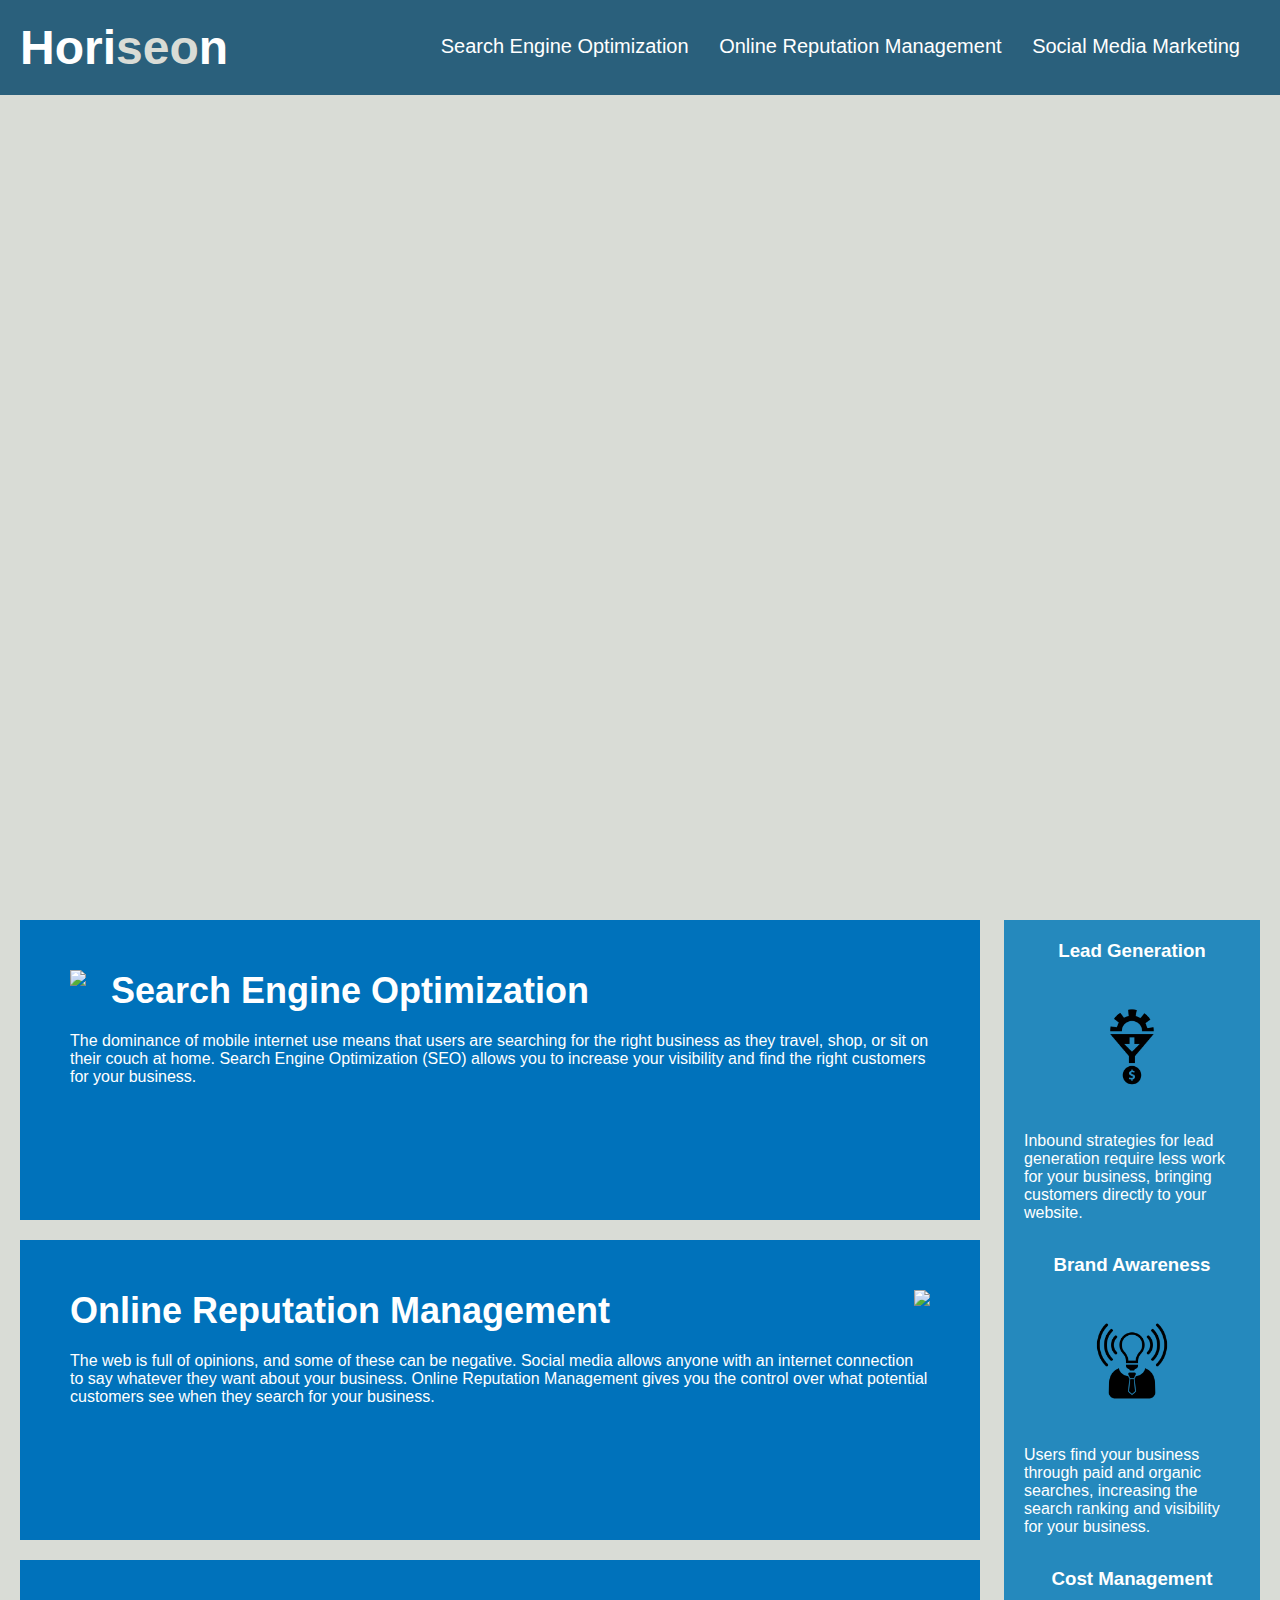
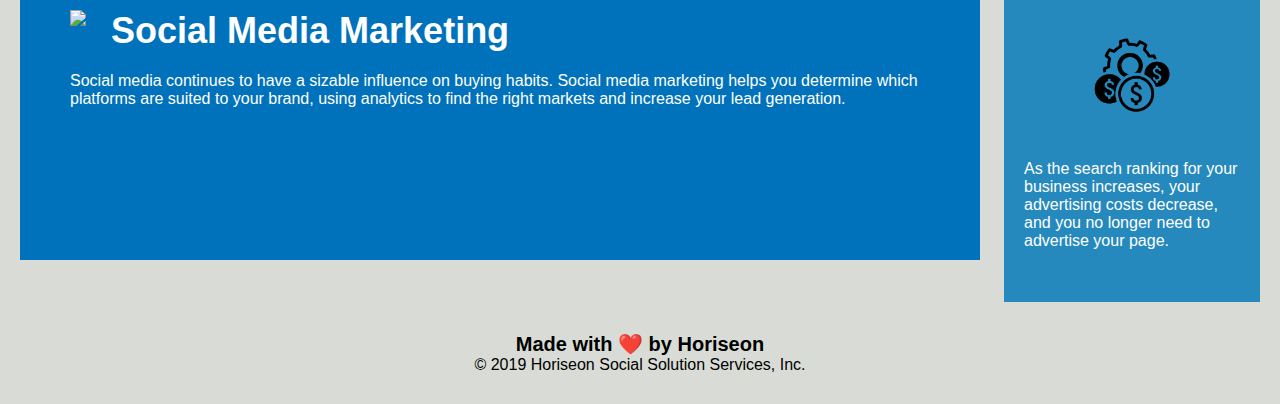
==== Develop/index.html @ 7e767935 "starter code" ====
<!DOCTYPE html>
<html lang="en-us">

<header>
    <meta charset="UTF-8" />
    <link rel="stylesheet" href="./assets/css/style.css">
    <title>website</title>
</header>

<body>
    <div class="header">
        <h1>Hori<span class="seo">seo</span>n</h1>
        <div>
            <ul>
                <li>
                    <a href="#search-engine-optimization">Search Engine Optimization</a>
                </li>
                <li>
                    <a href="#online-reputation-management">Online Reputation Management</a>
                </li>
                <li>
                    <a href="#social-media-marketing">Social Media Marketing</a>
                </li>
            </ul>
        </div>
    </div>
    <div class="hero"></div>
    <div class="content">
        <div class="search-engine-optimization">
            <img src="./assets/images/search-engine-optimization.jpg" class="float-left" />
            <h2>Search Engine Optimization</h2>
            <p>
                The dominance of mobile internet use means that users are searching for the right business as they travel, shop, or sit on their couch at home. Search Engine Optimization (SEO) allows you to increase your visibility and find the right customers for your business.
            </p>
        </div>
        <div id="online-reputation-management" class="online-reputation-management">
            <img src="./assets/images/online-reputation-management.jpg" class="float-right" />
            <h2>Online Reputation Management</h2>
            <p>
                The web is full of opinions, and some of these can be negative. Social media allows anyone with an internet connection to say whatever they want about your business. Online Reputation Management gives you the control over what potential customers see when they search for your business.
            </p>
        </div>
        <div id="social-media-marketing" class="social-media-marketing">
            <img src="./assets/images/social-media-marketing.jpg" class="float-left" />
            <h2>Social Media Marketing</h2>
            <p>
                Social media continues to have a sizable influence on buying habits. Social media marketing helps you determine which platforms are suited to your brand, using analytics to find the right markets and increase your lead generation.
            </p>
        </div>
    </div>
    <div class="benefits">
        <div class="benefit-lead">
            <h3>Lead Generation</h3>
            <img src="./assets/images/lead-generation.png" />
            <p>
                Inbound strategies for lead generation require less work for your business, bringing customers directly to your website.
            </p>
        </div>
        <div class="benefit-brand">
            <h3>Brand Awareness</h3>
            <img src="./assets/images/brand-awareness.png" />
            <p>
                Users find your business through paid and organic searches, increasing the search ranking and visibility for your business.
            </p>
        </div>
        <div class="benefit-cost">
            <h3>Cost Management</h3>
            <img src="./assets/images/cost-management.png"></img>
            <p>
                As the search ranking for your business increases, your advertising costs decrease, and you no longer need to advertise your page.
            </p>
        </div>
    </div>
    <div class="footer">
        <h2>Made with ❤️️ by Horiseon</h2>
        <p>
            &copy; 2019 Horiseon Social Solution Services, Inc.
        </p>
    </div>
</body>

</html>
---- Develop/assets/css/style.css ----
* {
    box-sizing: border-box;
    padding: 0;
    margin: 0;
}

body {
    background-color: #d9dcd6;
}

.header {
    padding: 20px;
    font-family: 'Trebuchet MS', 'Lucida Sans Unicode', 'Lucida Grande', 'Lucida Sans', Arial, sans-serif;
    background-color: #2a607c;
    color: #ffffff;
}

.header h1 {
    display: inline-block;
    font-size: 48px;
}

.header h1 .seo {
    color: #d9dcd6;
}

.header div {
    padding-top: 15px;
    margin-right: 20px;
    float: right;
    font-family: 'Gill Sans', 'Gill Sans MT', Calibri, 'Trebuchet MS', sans-serif;
    font-size: 20px;
}

.header div ul {
    list-style-type: none;
}

.header div ul li {
    display: inline-block;
    margin-left: 25px;
}

a {
    color: #ffffff;
    text-decoration: none;
}

p {
    font-size: 16px;
}

.hero {
    height: 800px;
    width: 100%;
    margin-bottom: 25px;
    background-image: url("../images/digital-marketing-meeting.jpg");
    background-size: cover;
    background-position: center;
}

.float-left {
    float: left;
    margin-right: 25px;
}

.float-right {
    float: right;
    margin-left: 25px;
}

.content {
    width: 75%;
    display: inline-block;
    margin-left: 20px;
}

.benefits {
    margin-right: 20px;
    padding: 20px;
    clear: both;
    float: right;
    width: 20%;
    height: 100%;
    font-family: 'Gill Sans', 'Gill Sans MT', Calibri, 'Trebuchet MS', sans-serif;
    background-color: #2589bd;
}

.benefit-lead {
    margin-bottom: 32px;
    color: #ffffff;
}

.benefit-brand {
    margin-bottom: 32px;
    color: #ffffff;
}

.benefit-cost {
    margin-bottom: 32px;
    color: #ffffff;
}

.benefit-lead h3 {
    margin-bottom: 10px;
    text-align: center;
}

.benefit-brand h3 {
    margin-bottom: 10px;
    text-align: center;
}

.benefit-cost h3 {
    margin-bottom: 10px;
    text-align: center;
}

.benefit-lead img {
    display: block;
    margin: 10px auto;
    max-width: 150px;
}

.benefit-brand img {
    display: block;
    margin: 10px auto;
    max-width: 150px;
}

.benefit-cost img {
    display: block;
    margin: 10px auto;
    max-width: 150px;
}

.search-engine-optimization {
    margin-bottom: 20px;
    padding: 50px;
    height: 300px;
    font-family: 'Gill Sans', 'Gill Sans MT', Calibri, 'Trebuchet MS', sans-serif;
    background-color: #0072bb;
    color: #ffffff;
}

.online-reputation-management {
    margin-bottom: 20px;
    padding: 50px;
    height: 300px;
    font-family: 'Gill Sans', 'Gill Sans MT', Calibri, 'Trebuchet MS', sans-serif;
    background-color: #0072bb;
    color: #ffffff;
}

.social-media-marketing {
    margin-bottom: 20px;
    padding: 50px;
    height: 300px;
    font-family: 'Gill Sans', 'Gill Sans MT', Calibri, 'Trebuchet MS', sans-serif;
    background-color: #0072bb;
    color: #ffffff;
}

.search-engine-optimization img {
    max-height: 200px;
}

.online-reputation-management img {
    max-height: 200px;
}

.social-media-marketing img {
    max-height: 200px;
}

.search-engine-optimization h2 {
    margin-bottom: 20px;
    font-size: 36px;
}

.online-reputation-management h2 {
    margin-bottom: 20px;
    font-size: 36px;
}

.social-media-marketing h2 {
    margin-bottom: 20px;
    font-size: 36px;
}

.footer {
    padding: 30px;
    clear: both;
    font-family: 'Trebuchet MS', 'Lucida Sans Unicode', 'Lucida Grande', 'Lucida Sans', Arial, sans-serif;
    text-align: center;
}

.footer h2 {
    font-size: 20px;
}
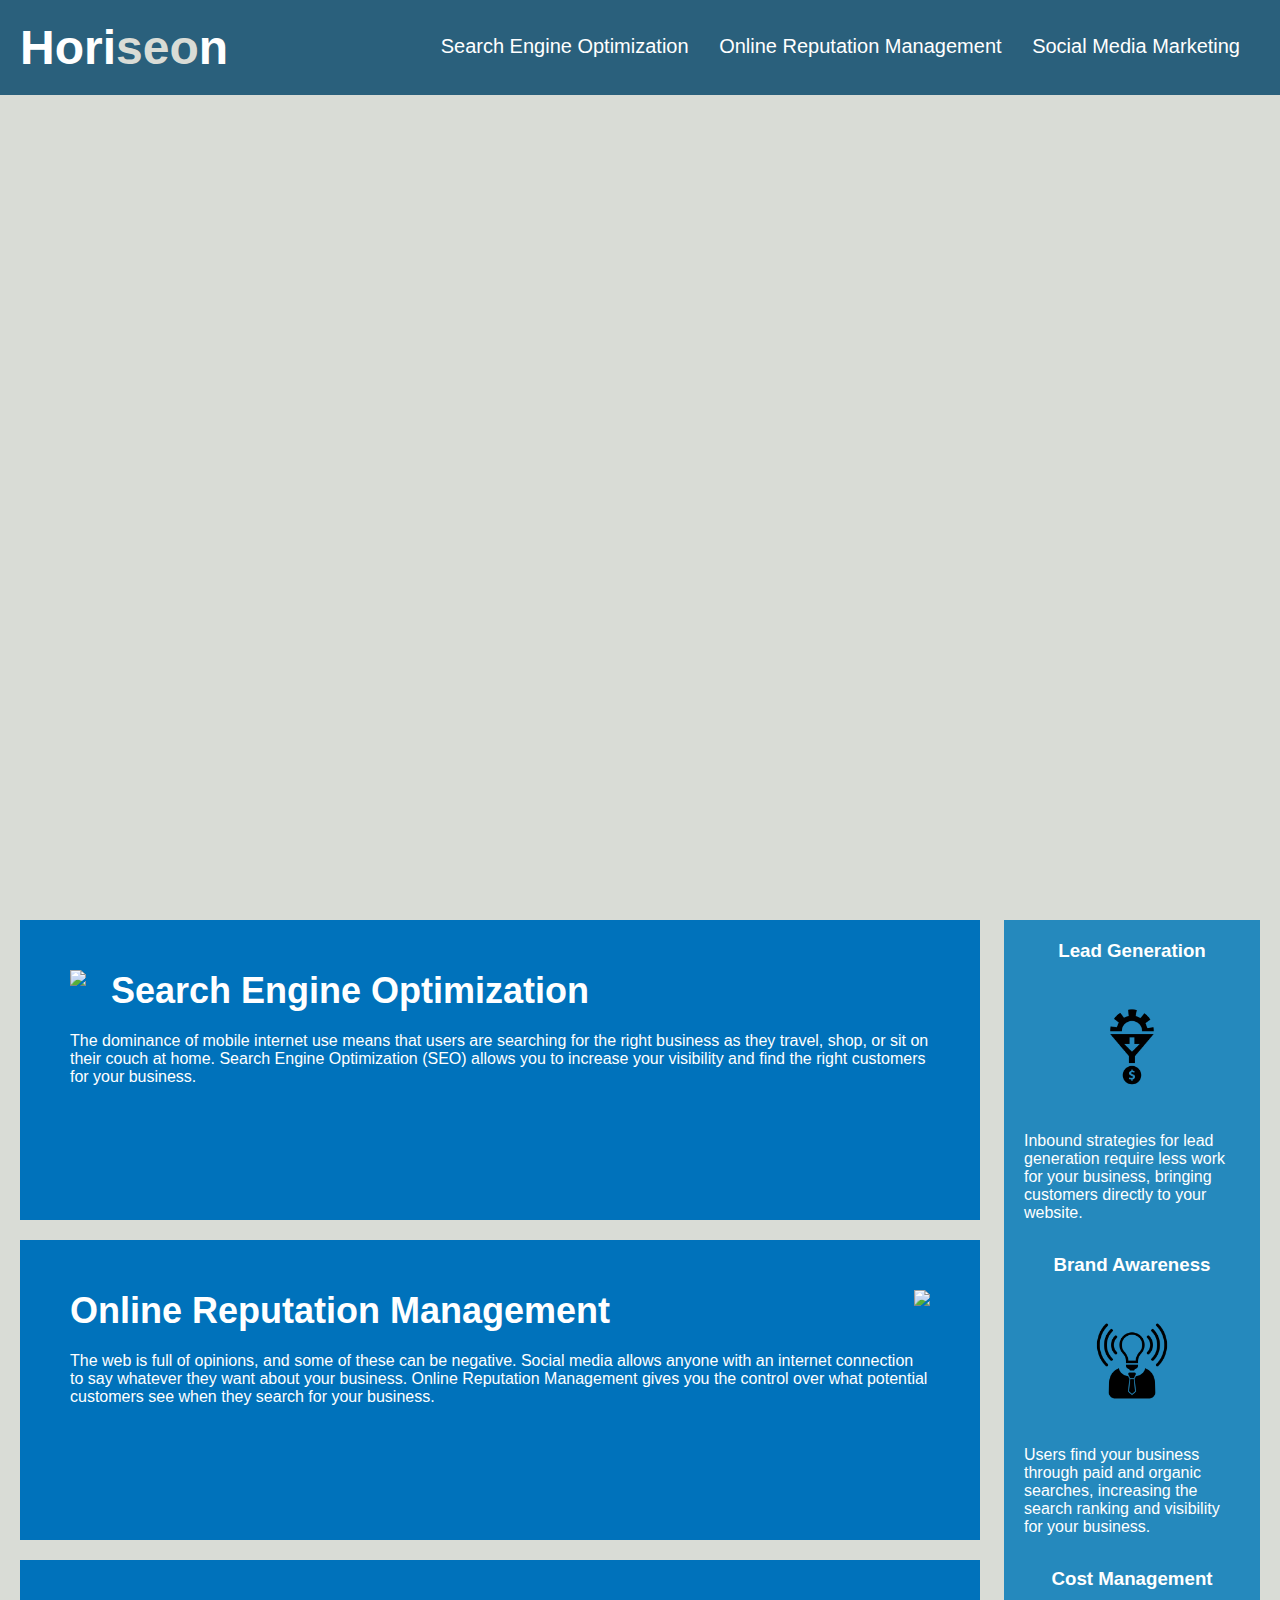
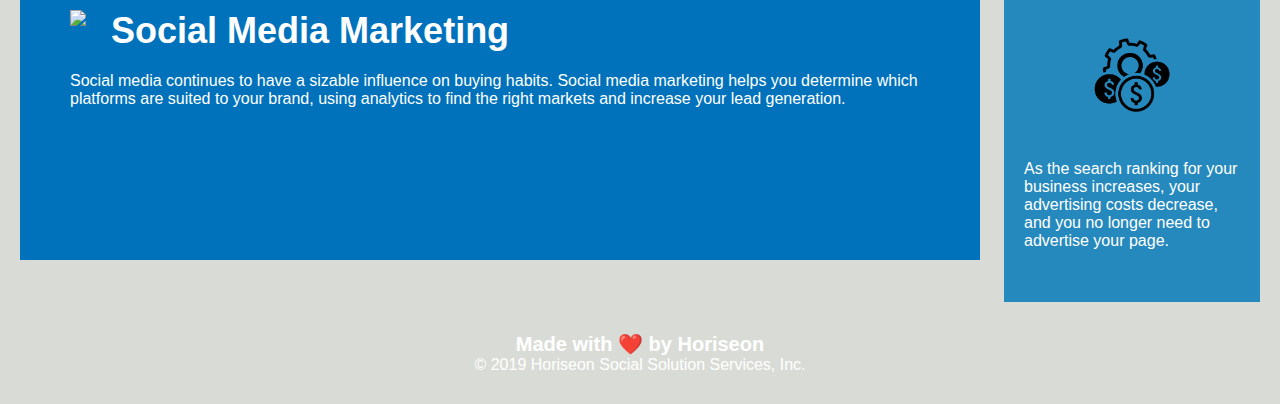
==== commit 171782c2: "website title and body styling changes" ====
--- a/Develop/index.html
+++ b/Develop/index.html
@@ -1,13 +1,14 @@
 <!DOCTYPE html>
-<html lang="en-us">
+<html lang="en">
 
 <header>
     <meta charset="UTF-8" />
     <link rel="stylesheet" href="./assets/css/style.css">
-    <title>website</title>
+    <title>Horiseon</title>
 </header>
 
 <body>
+    <!--navigation-->
     <div class="header">
         <h1>Hori<span class="seo">seo</span>n</h1>
         <div>
--- a/Develop/assets/css/style.css
+++ b/Develop/assets/css/style.css
@@ -1,200 +1,205 @@
 * {
-    box-sizing: border-box;
-    padding: 0;
-    margin: 0;
+  margin: 0;
+  padding: 0;
+  box-sizing: border-box;
 }
 
 body {
-    background-color: #d9dcd6;
+  /*applies styles to <body>*/
+  color: #ffffff;
+  background-color: #d9dcd6;
+  font-family: "Trebuchet MS", "Lucida Sans Unicode", "Lucida Grande",
+    "Lucida Sans", Arial, sans-serif;
 }
 
 .header {
-    padding: 20px;
-    font-family: 'Trebuchet MS', 'Lucida Sans Unicode', 'Lucida Grande', 'Lucida Sans', Arial, sans-serif;
-    background-color: #2a607c;
-    color: #ffffff;
+  padding: 20px;
+  font-family: "Trebuchet MS", "Lucida Sans Unicode", "Lucida Grande",
+    "Lucida Sans", Arial, sans-serif;
+  background-color: #2a607c;
 }
 
 .header h1 {
-    display: inline-block;
-    font-size: 48px;
+  display: inline-block;
+  font-size: 48px;
 }
 
 .header h1 .seo {
-    color: #d9dcd6;
+  color: #d9dcd6;
 }
 
 .header div {
-    padding-top: 15px;
-    margin-right: 20px;
-    float: right;
-    font-family: 'Gill Sans', 'Gill Sans MT', Calibri, 'Trebuchet MS', sans-serif;
-    font-size: 20px;
+  padding-top: 15px;
+  margin-right: 20px;
+  float: right;
+  font-family: "Gill Sans", "Gill Sans MT", Calibri, "Trebuchet MS", sans-serif;
+  font-size: 20px;
 }
 
 .header div ul {
-    list-style-type: none;
+  list-style-type: none;
 }
 
 .header div ul li {
-    display: inline-block;
-    margin-left: 25px;
+  display: inline-block;
+  margin-left: 25px;
 }
 
 a {
-    color: #ffffff;
-    text-decoration: none;
+  color: #ffffff;
+  text-decoration: none;
 }
 
 p {
-    font-size: 16px;
+  font-size: 16px;
 }
 
 .hero {
-    height: 800px;
-    width: 100%;
-    margin-bottom: 25px;
-    background-image: url("../images/digital-marketing-meeting.jpg");
-    background-size: cover;
-    background-position: center;
+  height: 800px;
+  width: 100%;
+  margin-bottom: 25px;
+  background-image: url("../images/digital-marketing-meeting.jpg");
+  background-size: cover;
+  background-position: center;
 }
 
 .float-left {
-    float: left;
-    margin-right: 25px;
+  float: left;
+  margin-right: 25px;
 }
 
 .float-right {
-    float: right;
-    margin-left: 25px;
+  float: right;
+  margin-left: 25px;
 }
 
 .content {
-    width: 75%;
-    display: inline-block;
-    margin-left: 20px;
+  width: 75%;
+  display: inline-block;
+  margin-left: 20px;
 }
 
 .benefits {
-    margin-right: 20px;
-    padding: 20px;
-    clear: both;
-    float: right;
-    width: 20%;
-    height: 100%;
-    font-family: 'Gill Sans', 'Gill Sans MT', Calibri, 'Trebuchet MS', sans-serif;
-    background-color: #2589bd;
+  margin-right: 20px;
+  padding: 20px;
+  clear: both;
+  float: right;
+  width: 20%;
+  height: 100%;
+  font-family: "Gill Sans", "Gill Sans MT", Calibri, "Trebuchet MS", sans-serif;
+  background-color: #2589bd;
 }
 
 .benefit-lead {
-    margin-bottom: 32px;
-    color: #ffffff;
+  margin-bottom: 32px;
+  color: #ffffff;
 }
 
 .benefit-brand {
-    margin-bottom: 32px;
-    color: #ffffff;
+  margin-bottom: 32px;
+  color: #ffffff;
 }
 
 .benefit-cost {
-    margin-bottom: 32px;
-    color: #ffffff;
+  margin-bottom: 32px;
+  color: #ffffff;
 }
 
 .benefit-lead h3 {
-    margin-bottom: 10px;
-    text-align: center;
+  margin-bottom: 10px;
+  text-align: center;
 }
 
 .benefit-brand h3 {
-    margin-bottom: 10px;
-    text-align: center;
+  margin-bottom: 10px;
+  text-align: center;
 }
 
 .benefit-cost h3 {
-    margin-bottom: 10px;
-    text-align: center;
+  margin-bottom: 10px;
+  text-align: center;
 }
 
 .benefit-lead img {
-    display: block;
-    margin: 10px auto;
-    max-width: 150px;
+  display: block;
+  margin: 10px auto;
+  max-width: 150px;
 }
 
 .benefit-brand img {
-    display: block;
-    margin: 10px auto;
-    max-width: 150px;
+  display: block;
+  margin: 10px auto;
+  max-width: 150px;
 }
 
 .benefit-cost img {
-    display: block;
-    margin: 10px auto;
-    max-width: 150px;
+  display: block;
+  margin: 10px auto;
+  max-width: 150px;
 }
 
 .search-engine-optimization {
-    margin-bottom: 20px;
-    padding: 50px;
-    height: 300px;
-    font-family: 'Gill Sans', 'Gill Sans MT', Calibri, 'Trebuchet MS', sans-serif;
-    background-color: #0072bb;
-    color: #ffffff;
+  margin-bottom: 20px;
+  padding: 50px;
+  height: 300px;
+  font-family: "Gill Sans", "Gill Sans MT", Calibri, "Trebuchet MS", sans-serif;
+  background-color: #0072bb;
+  color: #ffffff;
 }
 
 .online-reputation-management {
-    margin-bottom: 20px;
-    padding: 50px;
-    height: 300px;
-    font-family: 'Gill Sans', 'Gill Sans MT', Calibri, 'Trebuchet MS', sans-serif;
-    background-color: #0072bb;
-    color: #ffffff;
+  margin-bottom: 20px;
+  padding: 50px;
+  height: 300px;
+  font-family: "Gill Sans", "Gill Sans MT", Calibri, "Trebuchet MS", sans-serif;
+  background-color: #0072bb;
+  color: #ffffff;
 }
 
 .social-media-marketing {
-    margin-bottom: 20px;
-    padding: 50px;
-    height: 300px;
-    font-family: 'Gill Sans', 'Gill Sans MT', Calibri, 'Trebuchet MS', sans-serif;
-    background-color: #0072bb;
-    color: #ffffff;
+  margin-bottom: 20px;
+  padding: 50px;
+  height: 300px;
+  font-family: "Gill Sans", "Gill Sans MT", Calibri, "Trebuchet MS", sans-serif;
+  background-color: #0072bb;
+  color: #ffffff;
 }
 
 .search-engine-optimization img {
-    max-height: 200px;
+  max-height: 200px;
 }
 
 .online-reputation-management img {
-    max-height: 200px;
+  max-height: 200px;
 }
 
 .social-media-marketing img {
-    max-height: 200px;
+  max-height: 200px;
 }
 
 .search-engine-optimization h2 {
-    margin-bottom: 20px;
-    font-size: 36px;
+  margin-bottom: 20px;
+  font-size: 36px;
 }
 
 .online-reputation-management h2 {
-    margin-bottom: 20px;
-    font-size: 36px;
+  margin-bottom: 20px;
+  font-size: 36px;
 }
 
 .social-media-marketing h2 {
-    margin-bottom: 20px;
-    font-size: 36px;
+  margin-bottom: 20px;
+  font-size: 36px;
 }
 
 .footer {
-    padding: 30px;
-    clear: both;
-    font-family: 'Trebuchet MS', 'Lucida Sans Unicode', 'Lucida Grande', 'Lucida Sans', Arial, sans-serif;
-    text-align: center;
+  padding: 30px;
+  clear: both;
+  font-family: "Trebuchet MS", "Lucida Sans Unicode", "Lucida Grande",
+    "Lucida Sans", Arial, sans-serif;
+  text-align: center;
 }
 
 .footer h2 {
-    font-size: 20px;
-}
+  font-size: 20px;
+}
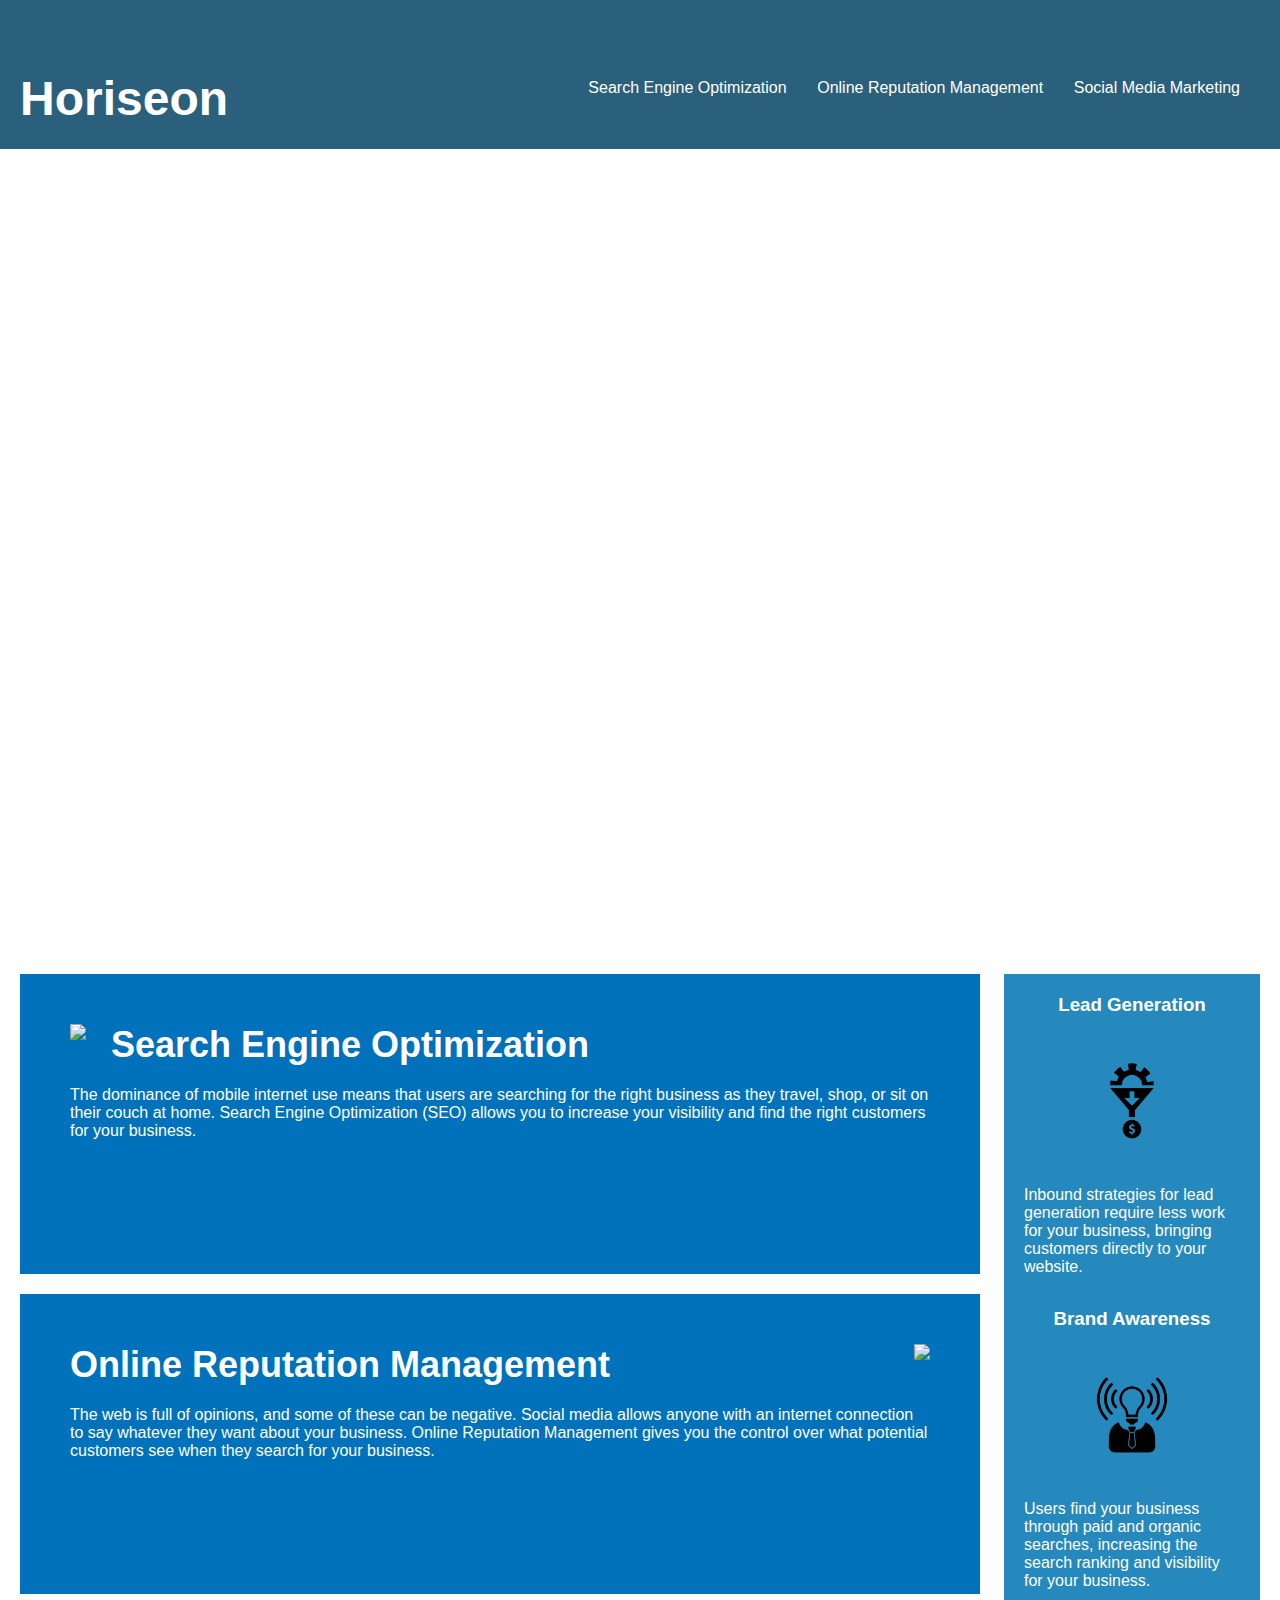
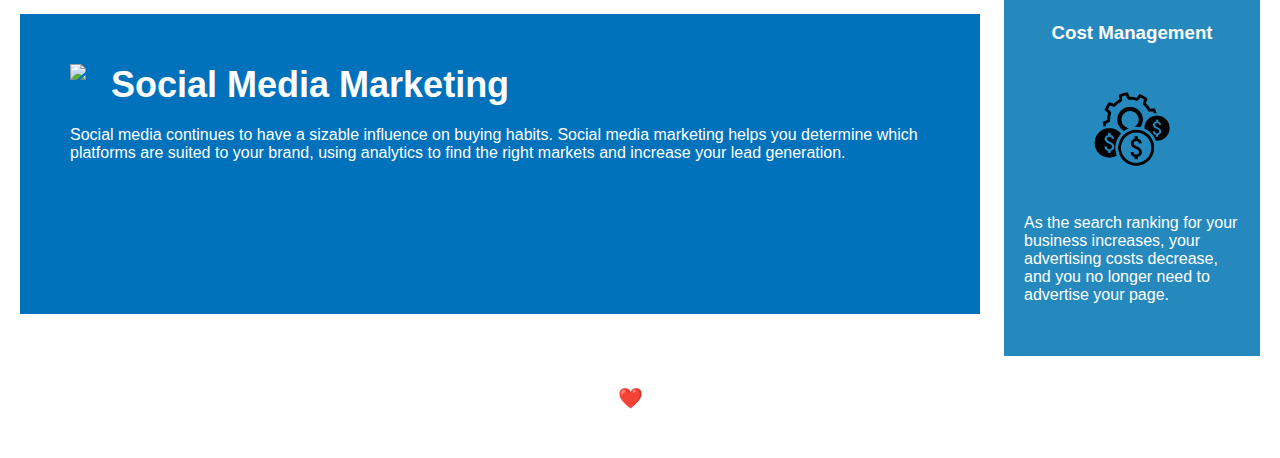
==== commit a7c37bc1: "adjusting html and css of header" ====
--- a/Develop/index.html
+++ b/Develop/index.html
@@ -9,11 +9,17 @@
 
 <body>
     <!--navigation-->
-    <div class="header">
-        <h1>Hori<span class="seo">seo</span>n</h1>
-        <div>
+    <header>
+        <h1>
+            <a href="">Horiseon</a>
+        </h1>
+   
+        <nav>
+            <!--Unordered List Element-->
             <ul>
+                <!--List item element-->
                 <li>
+                    <!--Anchor Element-->
                     <a href="#search-engine-optimization">Search Engine Optimization</a>
                 </li>
                 <li>
@@ -23,8 +29,9 @@
                     <a href="#social-media-marketing">Social Media Marketing</a>
                 </li>
             </ul>
-        </div>
-    </div>
+        </nav>
+    </header>
+
     <div class="hero"></div>
     <div class="content">
         <div class="search-engine-optimization">
--- a/Develop/assets/css/style.css
+++ b/Develop/assets/css/style.css
@@ -7,50 +7,49 @@
 body {
   /*applies styles to <body>*/
   color: #ffffff;
-  background-color: #d9dcd6;
   font-family: "Trebuchet MS", "Lucida Sans Unicode", "Lucida Grande",
     "Lucida Sans", Arial, sans-serif;
 }
 
-.header {
+/*applies style to <header>*/
+header {
   padding: 20px;
-  font-family: "Trebuchet MS", "Lucida Sans Unicode", "Lucida Grande",
-    "Lucida Sans", Arial, sans-serif;
   background-color: #2a607c;
-}
-
-.header h1 {
+  font-size: 60px;
+  margin: 0;
+}
+
+header h1 {
   display: inline-block;
   font-size: 48px;
+  color: #ffffff;
+  margin: 0;
 }
 
 .header h1 .seo {
   color: #d9dcd6;
 }
 
-.header div {
+header a {
+  text-decoration: none;
+  color: #ffffff;
+}
+
+header nav {
   padding-top: 15px;
   margin-right: 20px;
   float: right;
-  font-family: "Gill Sans", "Gill Sans MT", Calibri, "Trebuchet MS", sans-serif;
   font-size: 20px;
 }
 
-.header div ul {
-  list-style-type: none;
-}
-
-.header div ul li {
+header nav ul li {
   display: inline-block;
   margin-left: 25px;
 }
 
-a {
-  color: #ffffff;
+header nav ul li a {
   text-decoration: none;
-}
-
-p {
+  font-weight: lighter;
   font-size: 16px;
 }
 
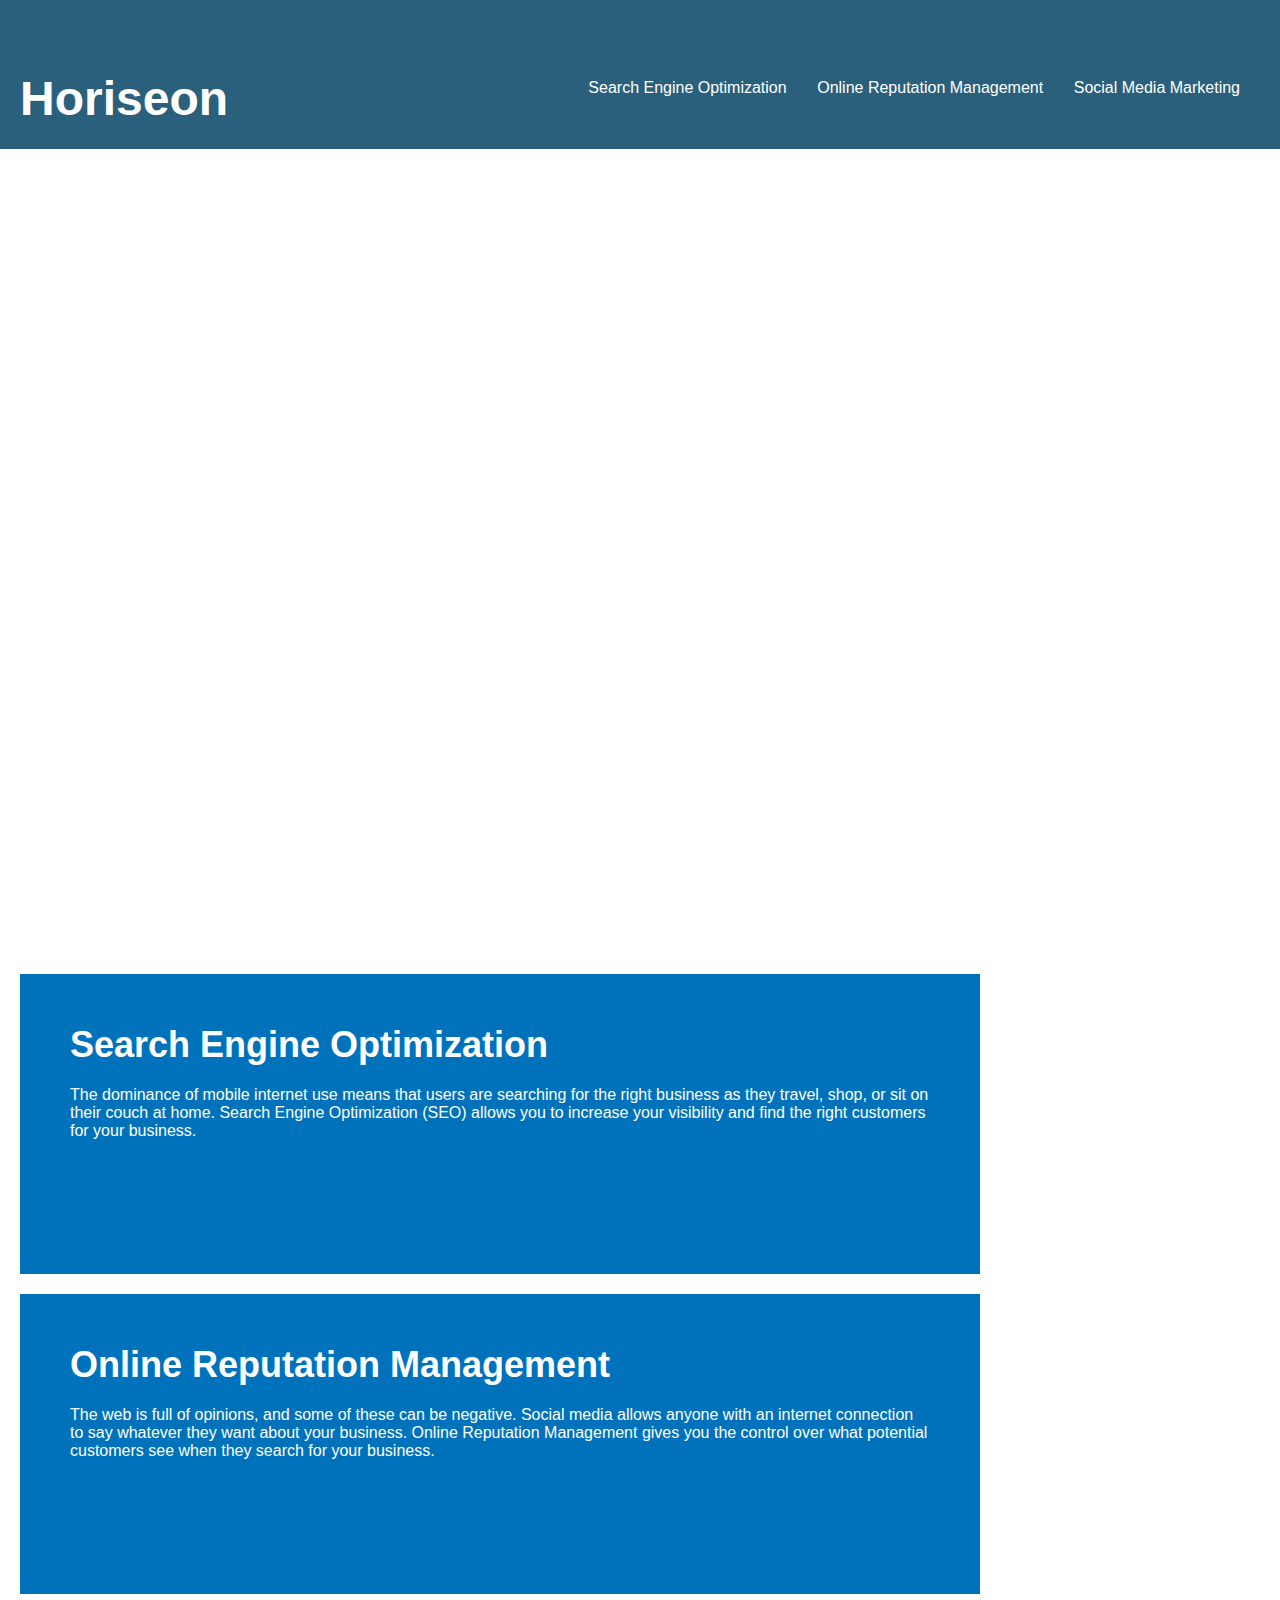
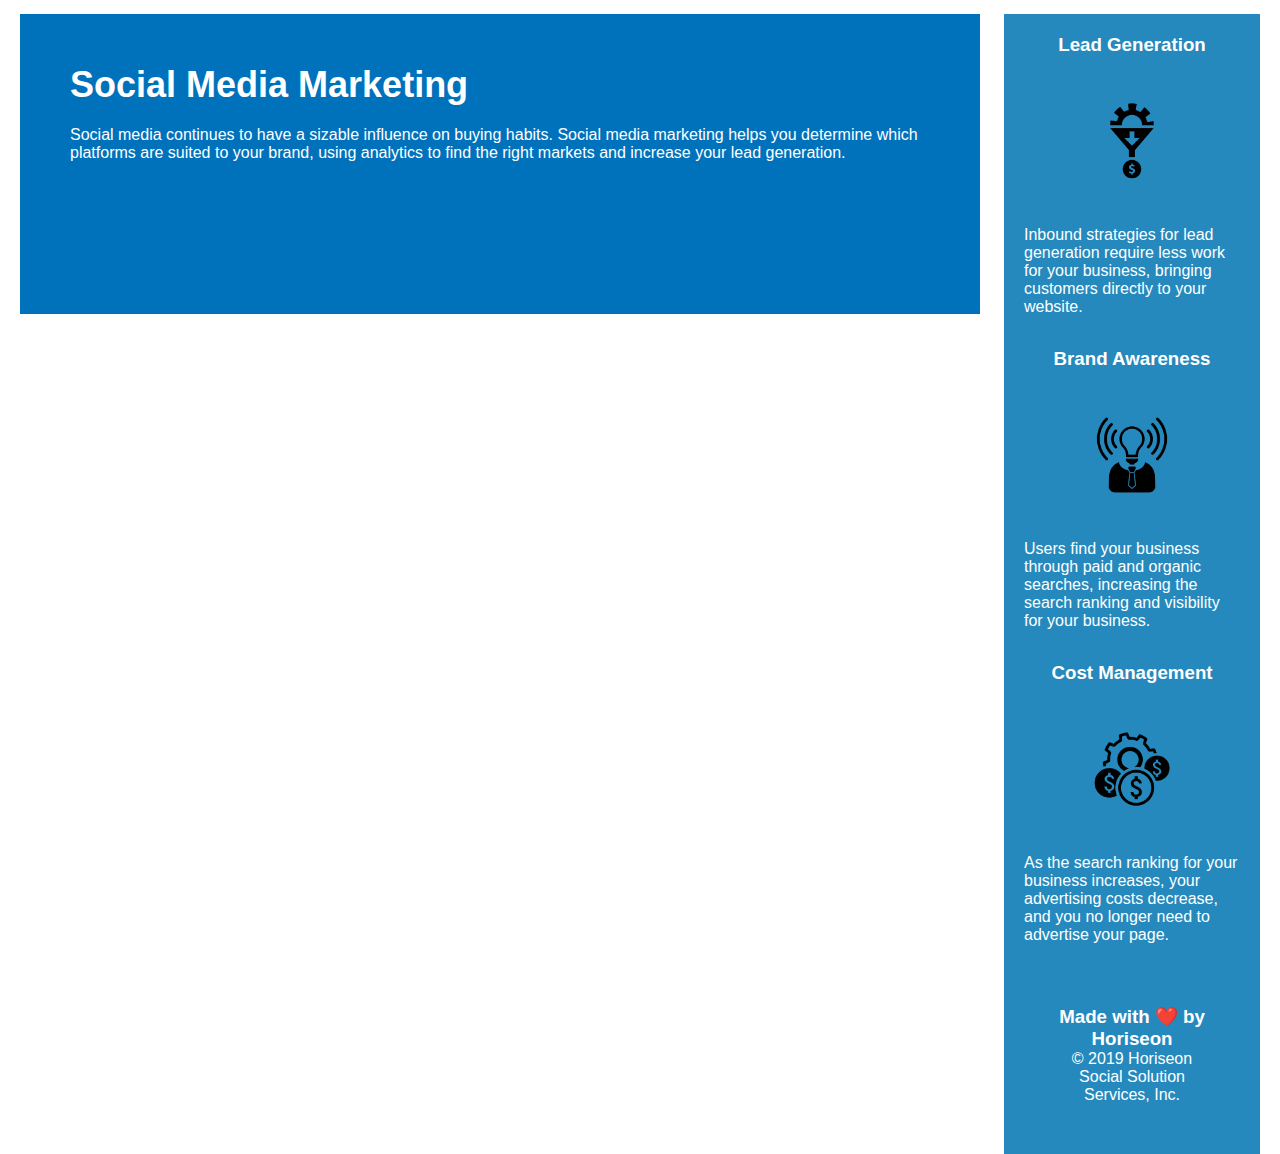
==== commit b438e265: "hero and section styling" ====
--- a/Develop/index.html
+++ b/Develop/index.html
@@ -32,31 +32,40 @@
         </nav>
     </header>
 
-    <div class="hero"></div>
-    <div class="content">
-        <div class="search-engine-optimization">
-            <img src="./assets/images/search-engine-optimization.jpg" class="float-left" />
+    <section class="hero"></section>
+
+    <section id="#search-engine-optimization" class="search-engine-optimization">
+        <div>
+            <!--insert this img element-->
+            <img src="./assets/images/search-engine-optimization.jpg" alt="" />
             <h2>Search Engine Optimization</h2>
             <p>
                 The dominance of mobile internet use means that users are searching for the right business as they travel, shop, or sit on their couch at home. Search Engine Optimization (SEO) allows you to increase your visibility and find the right customers for your business.
             </p>
         </div>
-        <div id="online-reputation-management" class="online-reputation-management">
-            <img src="./assets/images/online-reputation-management.jpg" class="float-right" />
+    </section>
+
+    <section id="online-reputation-management" class="online-reputation-management">
+        <div>
+            <img src="./assets/images/online-reputation-management.jpg" alt="" />
             <h2>Online Reputation Management</h2>
             <p>
                 The web is full of opinions, and some of these can be negative. Social media allows anyone with an internet connection to say whatever they want about your business. Online Reputation Management gives you the control over what potential customers see when they search for your business.
             </p>
-        </div>
-        <div id="social-media-marketing" class="social-media-marketing">
-            <img src="./assets/images/social-media-marketing.jpg" class="float-left" />
+        </div>   
+        </section>
+
+    <section id="social-media-marketing" class="social-media-marketing">
+        <div>
+            <img src="./assets/images/social-media-marketing.jpg" alt="" />
             <h2>Social Media Marketing</h2>
             <p>
                 Social media continues to have a sizable influence on buying habits. Social media marketing helps you determine which platforms are suited to your brand, using analytics to find the right markets and increase your lead generation.
             </p>
         </div>
-    </div>
-    <div class="benefits">
+    </section>
+    
+    <section class="benefits">
         <div class="benefit-lead">
             <h3>Lead Generation</h3>
             <img src="./assets/images/lead-generation.png" />
@@ -80,7 +89,7 @@
         </div>
     </div>
     <div class="footer">
-        <h2>Made with ❤️️ by Horiseon</h2>
+        <h3>Made with ❤️️ by Horiseon</h3>
         <p>
             &copy; 2019 Horiseon Social Solution Services, Inc.
         </p>
--- a/Develop/assets/css/style.css
+++ b/Develop/assets/css/style.css
@@ -19,6 +19,7 @@
   margin: 0;
 }
 
+/*applies style to <h1>*/
 header h1 {
   display: inline-block;
   font-size: 48px;
@@ -30,11 +31,13 @@
   color: #d9dcd6;
 }
 
+/*applies styles to <a> within the <h1> element*/
 header a {
   text-decoration: none;
   color: #ffffff;
 }
 
+/*applies styles to <nav>*/
 header nav {
   padding-top: 15px;
   margin-right: 20px;
@@ -42,17 +45,19 @@
   font-size: 20px;
 }
 
+/*applies styles list elements <ul> and <li>*/
 header nav ul li {
   display: inline-block;
   margin-left: 25px;
 }
 
+/*applies styles to <a> within the <nav>*/
 header nav ul li a {
   text-decoration: none;
   font-weight: lighter;
   font-size: 16px;
 }
-
+/* Hero Style Start */
 .hero {
   height: 800px;
   width: 100%;
@@ -61,23 +66,77 @@
   background-size: cover;
   background-position: center;
 }
-
-.float-left {
+/* Hero Style End */
+
+.search-engine-optimization {
+  margin-bottom: 20px;
+  padding: 50px;
+  height: 300px;
+  font-family: "Gill Sans", "Gill Sans MT", Calibri, "Trebuchet MS", sans-serif;
+  background-color: #0072bb;
+  color: #ffffff;
+  width: 75%;
+  display: inline-block;
+  margin-left: 20px;
+}
+
+.search-engine-optimization img {
+  max-height: 200px;
   float: left;
   margin-right: 25px;
 }
 
-.float-right {
+.search-engine-optimization h2 {
+  margin-bottom: 20px;
+  font-size: 36px;
+}
+
+.online-reputation-management {
+  margin-bottom: 20px;
+  padding: 50px;
+  height: 300px;
+  font-family: "Gill Sans", "Gill Sans MT", Calibri, "Trebuchet MS", sans-serif;
+  background-color: #0072bb;
+  color: #ffffff;
+  width: 75%;
+  display: inline-block;
+  margin-left: 20px;
+}
+
+.online-reputation-management img {
+  max-height: 200px;
   float: right;
   margin-left: 25px;
 }
 
-.content {
+.online-reputation-management h2 {
+  margin-bottom: 20px;
+  font-size: 36px;
+}
+
+.social-media-marketing {
+  margin-bottom: 20px;
+  padding: 50px;
+  height: 300px;
+  font-family: "Gill Sans", "Gill Sans MT", Calibri, "Trebuchet MS", sans-serif;
+  background-color: #0072bb;
+  color: #ffffff;
   width: 75%;
   display: inline-block;
   margin-left: 20px;
 }
 
+.social-media-marketing img {
+  max-height: 200px;
+  float: left;
+  margin-right: 25px;
+}
+
+.social-media-marketing h2 {
+  margin-bottom: 20px;
+  font-size: 36px;
+}
+/*start of benefit section*/
 .benefits {
   margin-right: 20px;
   padding: 20px;
@@ -93,6 +152,10 @@
   margin-bottom: 32px;
   color: #ffffff;
 }
+.benefit-lead h3 {
+  margin-bottom: 10px;
+  text-align: center;
+}
 
 .benefit-brand {
   margin-bottom: 32px;
@@ -102,11 +165,6 @@
 .benefit-cost {
   margin-bottom: 32px;
   color: #ffffff;
-}
-
-.benefit-lead h3 {
-  margin-bottom: 10px;
-  text-align: center;
 }
 
 .benefit-brand h3 {
@@ -135,60 +193,6 @@
   display: block;
   margin: 10px auto;
   max-width: 150px;
-}
-
-.search-engine-optimization {
-  margin-bottom: 20px;
-  padding: 50px;
-  height: 300px;
-  font-family: "Gill Sans", "Gill Sans MT", Calibri, "Trebuchet MS", sans-serif;
-  background-color: #0072bb;
-  color: #ffffff;
-}
-
-.online-reputation-management {
-  margin-bottom: 20px;
-  padding: 50px;
-  height: 300px;
-  font-family: "Gill Sans", "Gill Sans MT", Calibri, "Trebuchet MS", sans-serif;
-  background-color: #0072bb;
-  color: #ffffff;
-}
-
-.social-media-marketing {
-  margin-bottom: 20px;
-  padding: 50px;
-  height: 300px;
-  font-family: "Gill Sans", "Gill Sans MT", Calibri, "Trebuchet MS", sans-serif;
-  background-color: #0072bb;
-  color: #ffffff;
-}
-
-.search-engine-optimization img {
-  max-height: 200px;
-}
-
-.online-reputation-management img {
-  max-height: 200px;
-}
-
-.social-media-marketing img {
-  max-height: 200px;
-}
-
-.search-engine-optimization h2 {
-  margin-bottom: 20px;
-  font-size: 36px;
-}
-
-.online-reputation-management h2 {
-  margin-bottom: 20px;
-  font-size: 36px;
-}
-
-.social-media-marketing h2 {
-  margin-bottom: 20px;
-  font-size: 36px;
 }
 
 .footer {
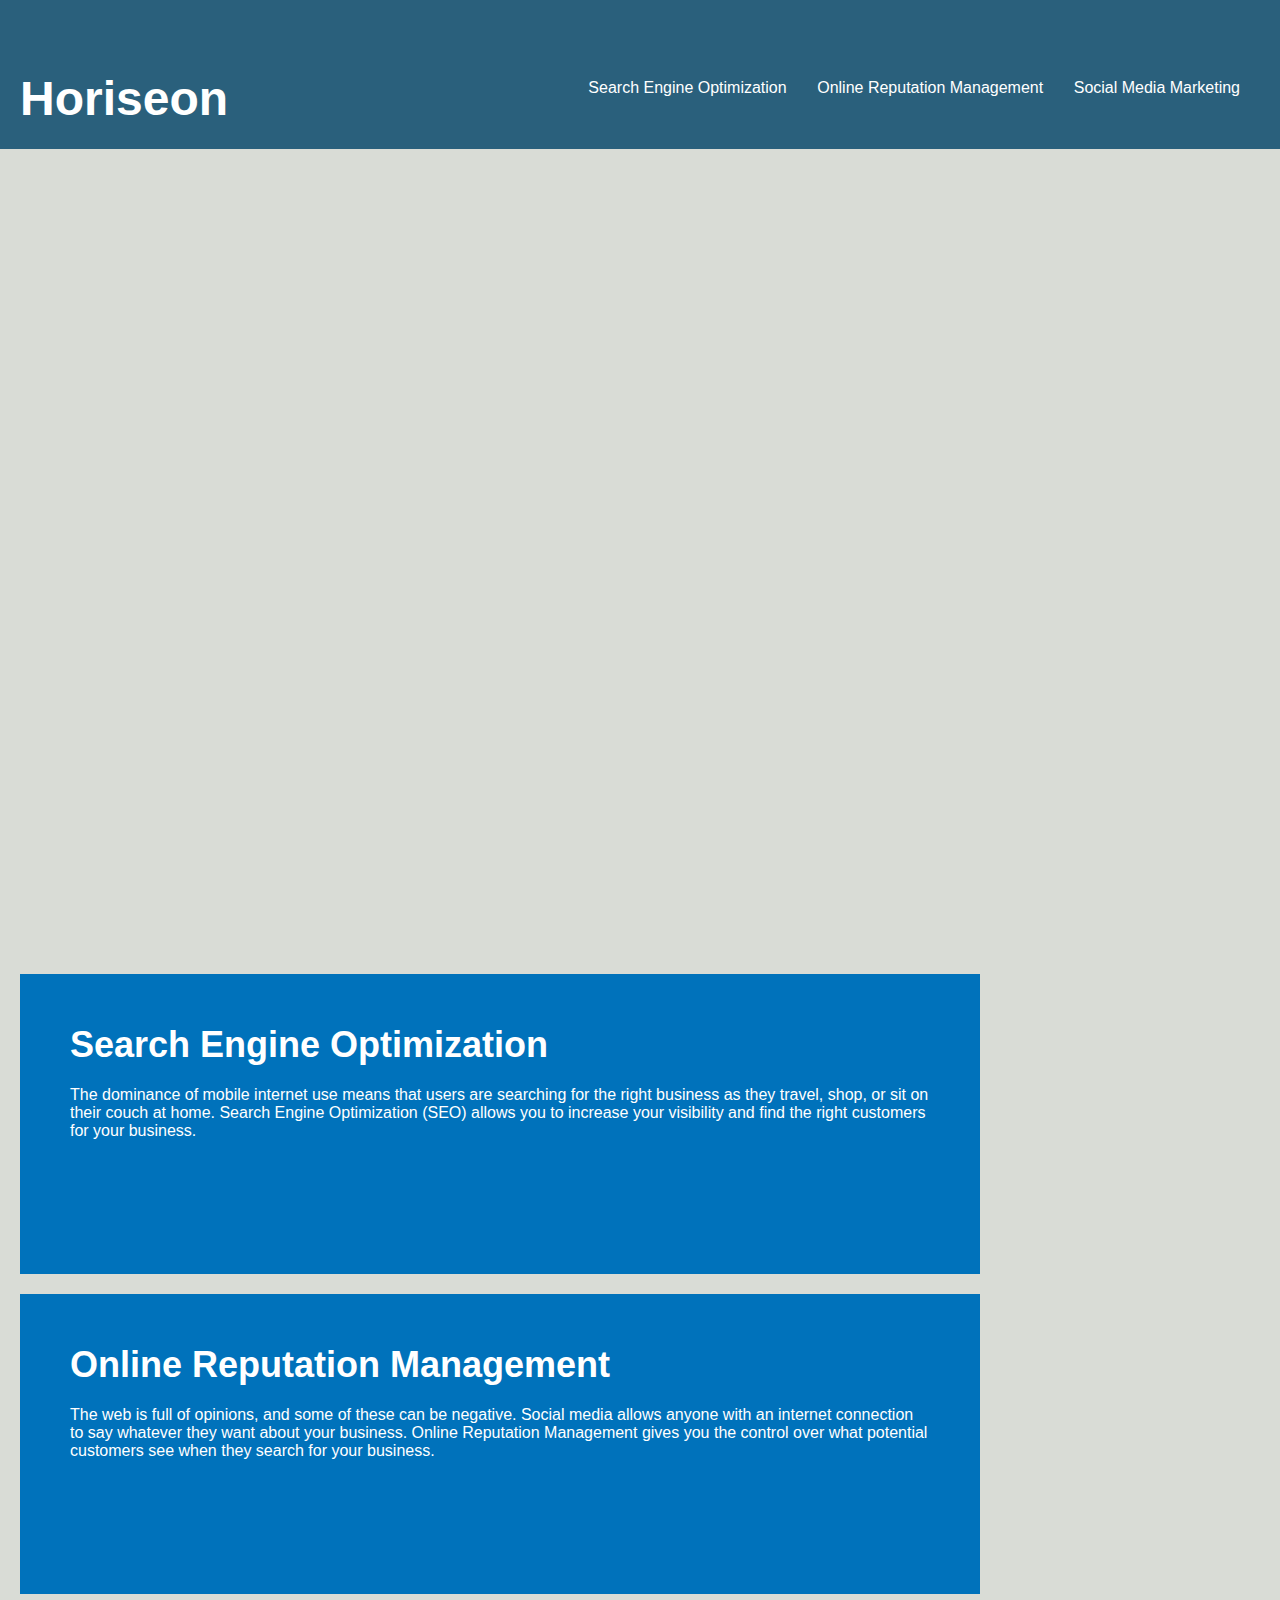
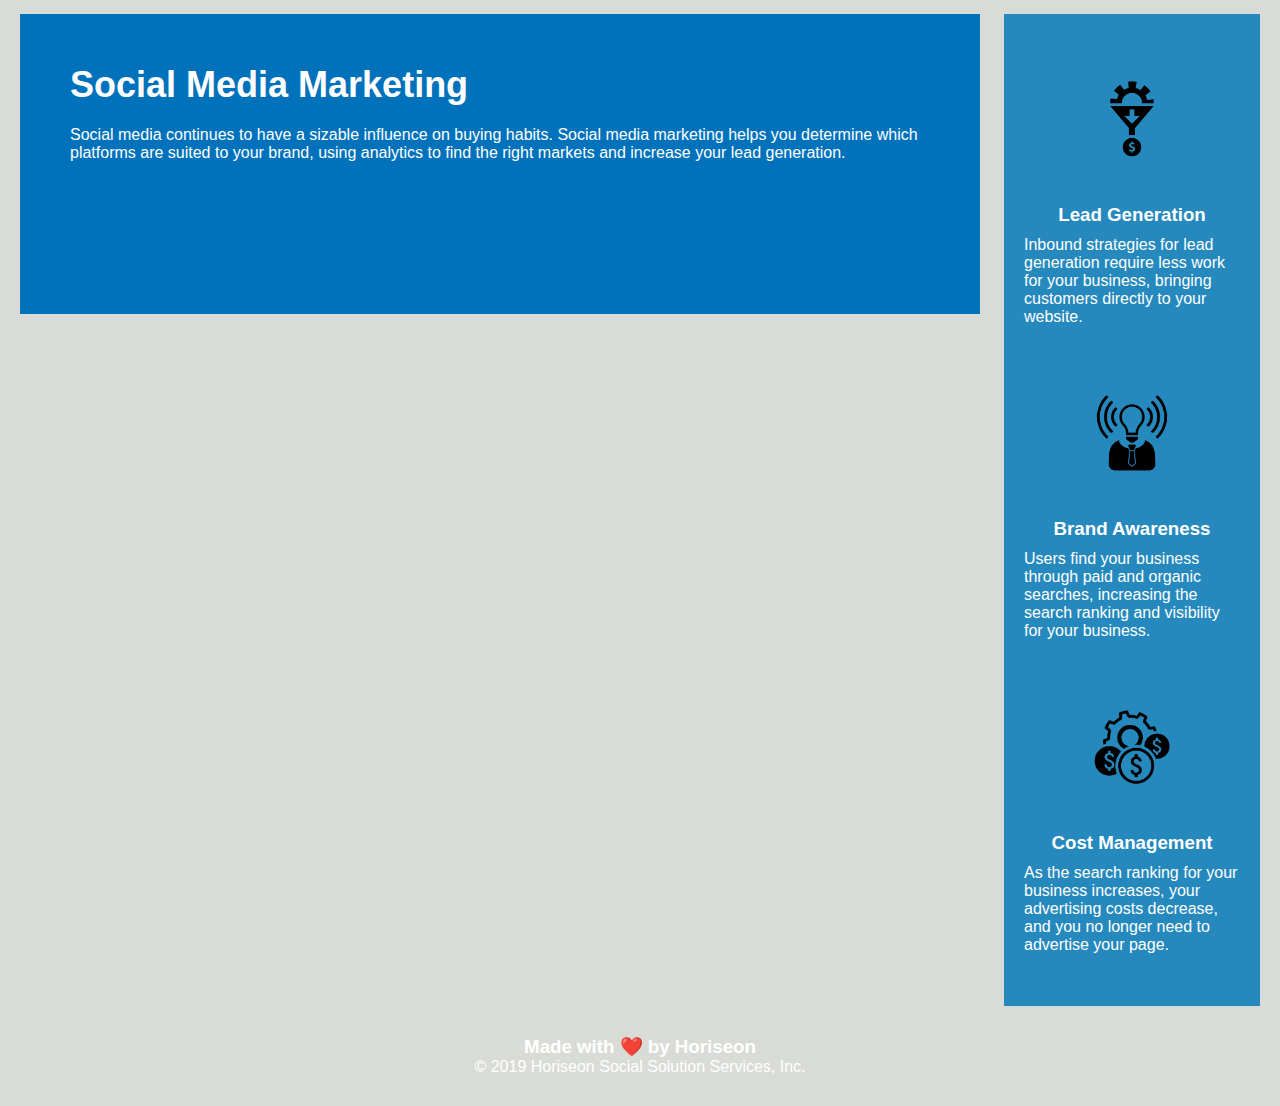
==== commit 9c0eaea5: "organization of benefit section and footer styling" ====
--- a/Develop/index.html
+++ b/Develop/index.html
@@ -1,6 +1,7 @@
 <!DOCTYPE html>
 <html lang="en">
 
+<!--header-->
 <header>
     <meta charset="UTF-8" />
     <link rel="stylesheet" href="./assets/css/style.css">
@@ -32,8 +33,10 @@
         </nav>
     </header>
 
+    <!--hero-->
     <section class="hero"></section>
 
+    <!--"search-engine-optimization section"-->
     <section id="#search-engine-optimization" class="search-engine-optimization">
         <div>
             <!--insert this img element-->
@@ -45,8 +48,10 @@
         </div>
     </section>
 
+    <!--"online-reputation-management section"-->
     <section id="online-reputation-management" class="online-reputation-management">
         <div>
+            <!--insert this img element-->
             <img src="./assets/images/online-reputation-management.jpg" alt="" />
             <h2>Online Reputation Management</h2>
             <p>
@@ -55,8 +60,10 @@
         </div>   
         </section>
 
+    <!--"social-media-marketing section"-->
     <section id="social-media-marketing" class="social-media-marketing">
         <div>
+            <!--insert this img element-->
             <img src="./assets/images/social-media-marketing.jpg" alt="" />
             <h2>Social Media Marketing</h2>
             <p>
@@ -65,35 +72,43 @@
         </div>
     </section>
     
+    <!--"benefits section"-->
     <section class="benefits">
         <div class="benefit-lead">
+            <!--insert this img element-->
+            <img src="./assets/images/lead-generation.png" alt=""/>
             <h3>Lead Generation</h3>
-            <img src="./assets/images/lead-generation.png" />
             <p>
                 Inbound strategies for lead generation require less work for your business, bringing customers directly to your website.
             </p>
         </div>
+
         <div class="benefit-brand">
+            <!--insert this img element-->
+            <img src="./assets/images/brand-awareness.png" alt=""/>
             <h3>Brand Awareness</h3>
-            <img src="./assets/images/brand-awareness.png" />
             <p>
                 Users find your business through paid and organic searches, increasing the search ranking and visibility for your business.
             </p>
         </div>
+
         <div class="benefit-cost">
+            <!--insert this img element-->
+            <img src="./assets/images/cost-management.png" alt="">
             <h3>Cost Management</h3>
-            <img src="./assets/images/cost-management.png"></img>
             <p>
                 As the search ranking for your business increases, your advertising costs decrease, and you no longer need to advertise your page.
             </p>
         </div>
-    </div>
-    <div class="footer">
-        <h3>Made with ❤️️ by Horiseon</h3>
-        <p>
-            &copy; 2019 Horiseon Social Solution Services, Inc.
-        </p>
-    </div>
+    </section>
+
+    <!--footer-->
+    <footer>
+    <h3>Made with ❤️️ by Horiseon</h3>
+    <p>
+    &copy; 2019 Horiseon Social Solution Services, Inc.
+    </p>
+    </footer>
 </body>
 
 </html>
--- a/Develop/assets/css/style.css
+++ b/Develop/assets/css/style.css
@@ -7,6 +7,7 @@
 body {
   /*applies styles to <body>*/
   color: #ffffff;
+  background-color: #d9dcd6;
   font-family: "Trebuchet MS", "Lucida Sans Unicode", "Lucida Grande",
     "Lucida Sans", Arial, sans-serif;
 }
@@ -68,6 +69,7 @@
 }
 /* Hero Style End */
 
+/* First section Style Start*/
 .search-engine-optimization {
   margin-bottom: 20px;
   padding: 50px;
@@ -90,7 +92,9 @@
   margin-bottom: 20px;
   font-size: 36px;
 }
-
+/*First Section Style End*/
+
+/*Second Section Style Start*/
 .online-reputation-management {
   margin-bottom: 20px;
   padding: 50px;
@@ -113,7 +117,9 @@
   margin-bottom: 20px;
   font-size: 36px;
 }
-
+/*Second Section Style End*/
+
+/*Third Section Style Start*/
 .social-media-marketing {
   margin-bottom: 20px;
   padding: 50px;
@@ -136,58 +142,58 @@
   margin-bottom: 20px;
   font-size: 36px;
 }
+/*Third Section Style End*/
+
 /*start of benefit section*/
 .benefits {
   margin-right: 20px;
   padding: 20px;
+  display: inline-block;
   clear: both;
   float: right;
   width: 20%;
   height: 100%;
   font-family: "Gill Sans", "Gill Sans MT", Calibri, "Trebuchet MS", sans-serif;
   background-color: #2589bd;
-}
-
+  display: inline-block;
+  margin-left: 20px;
+}
+
+/*styles the lead benefit section*/
 .benefit-lead {
   margin-bottom: 32px;
   color: #ffffff;
 }
-.benefit-lead h3 {
-  margin-bottom: 10px;
-  text-align: center;
-}
-
-.benefit-brand {
-  margin-bottom: 32px;
-  color: #ffffff;
-}
-
-.benefit-cost {
-  margin-bottom: 32px;
-  color: #ffffff;
-}
-
-.benefit-brand h3 {
-  margin-bottom: 10px;
-  text-align: center;
-}
-
-.benefit-cost h3 {
-  margin-bottom: 10px;
-  text-align: center;
-}
-
 .benefit-lead img {
   display: block;
   margin: 10px auto;
   max-width: 150px;
 }
-
+.benefit-lead h3 {
+  margin-bottom: 10px;
+  text-align: center;
+}
+
+/*styles the brand benefit section*/
+.benefit-brand {
+  margin-bottom: 32px;
+  color: #ffffff;
+}
 .benefit-brand img {
   display: block;
   margin: 10px auto;
   max-width: 150px;
 }
+.benefit-brand h3 {
+  margin-bottom: 10px;
+  text-align: center;
+}
+
+/* styles the cost benefit section*/
+.benefit-cost {
+  margin-bottom: 32px;
+  color: #ffffff;
+}
 
 .benefit-cost img {
   display: block;
@@ -195,14 +201,19 @@
   max-width: 150px;
 }
 
-.footer {
+.benefit-cost h3 {
+  margin-bottom: 10px;
+  text-align: center;
+}
+/*end of benefit section*/
+
+footer {
   padding: 30px;
   clear: both;
   font-family: "Trebuchet MS", "Lucida Sans Unicode", "Lucida Grande",
     "Lucida Sans", Arial, sans-serif;
   text-align: center;
 }
-
-.footer h2 {
+footer h2 {
   font-size: 20px;
 }
